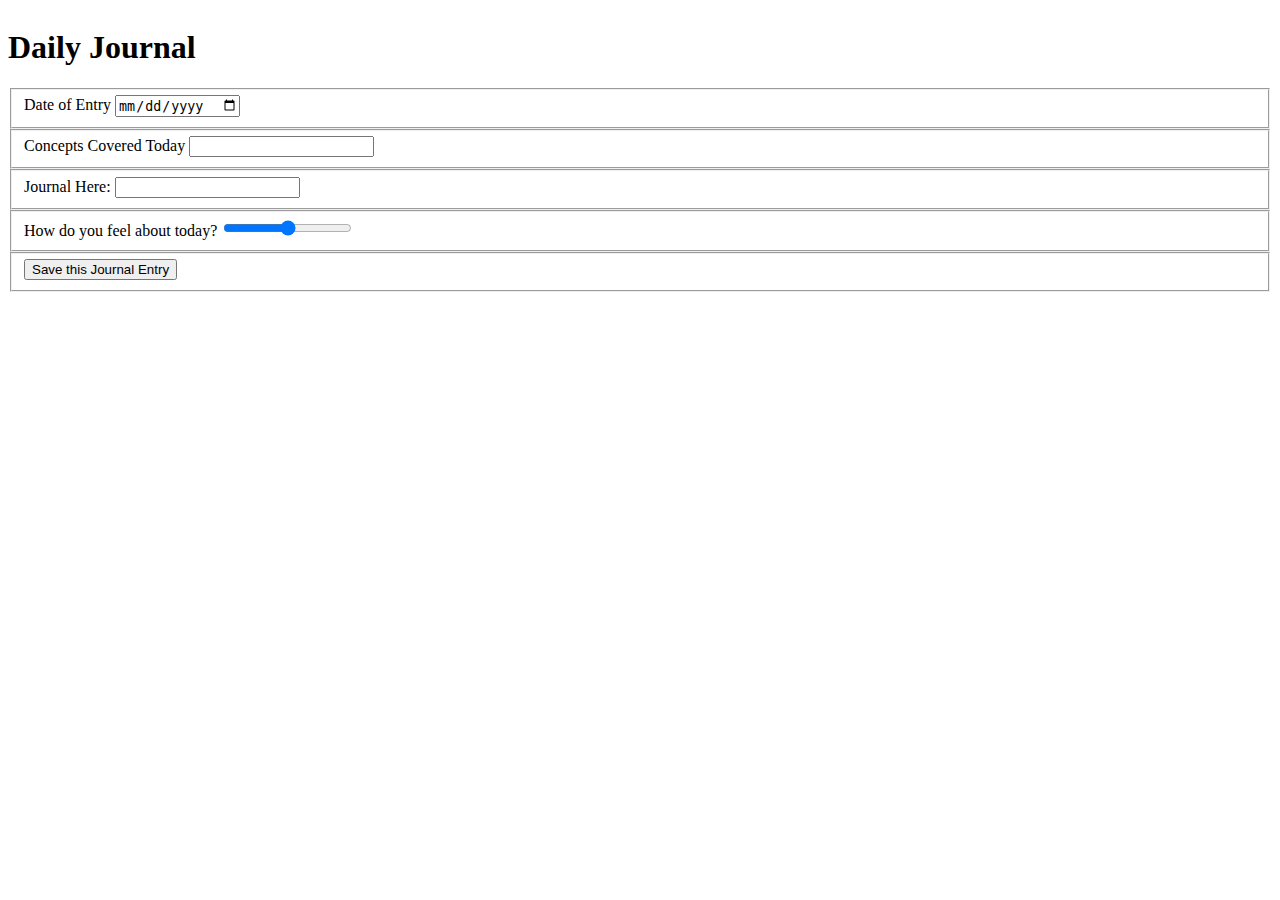
==== source-codes/index.html @ d5808921 "updated journals from today" ====
<!DOCTYPE html>
<html lang="en">
<head>
    <meta charset="UTF-8">
    <meta name="viewport" content="width=device-width, initial-scale=1.0">
    <meta http-equiv="X-UA-Compatible" content="ie=edge">
    <title>Daily Journal</title>
    <link rel="stylesheet" href="journal.css">
</head>
<body>
    <h1>Daily Journal</h1>
    <form action="">
        <fieldset>
            <label for="journalDate">Date of Entry</label>
                <input type="date" name="journalDate" id="journalDate">
            </label>
        </fieldset>
        <fieldset>
            <label for="conceptsCovered">Concepts Covered Today</label>
            <input type="text" name="conceptsCovered" id="conceptsCovered">
        </fieldset>
        <fieldset>
            <label for="journalEntry">Journal Here: </label>
            <input type="text" name="journalEntry" id="journalEntry">
        </fieldset>
        <fieldset>
            <label for="howIFeel">How do you feel about today?</label>
            <input type="range" name="howIFeel" id="howIFeel">
        </fieldset>
        <fieldset>
            <input type="button" value="Save this Journal Entry">
        </fieldset>
    </form>
    
</body>
</html>
---- source-codes/journal.css ----
body {
display: flex;
flex-direction: column;
}
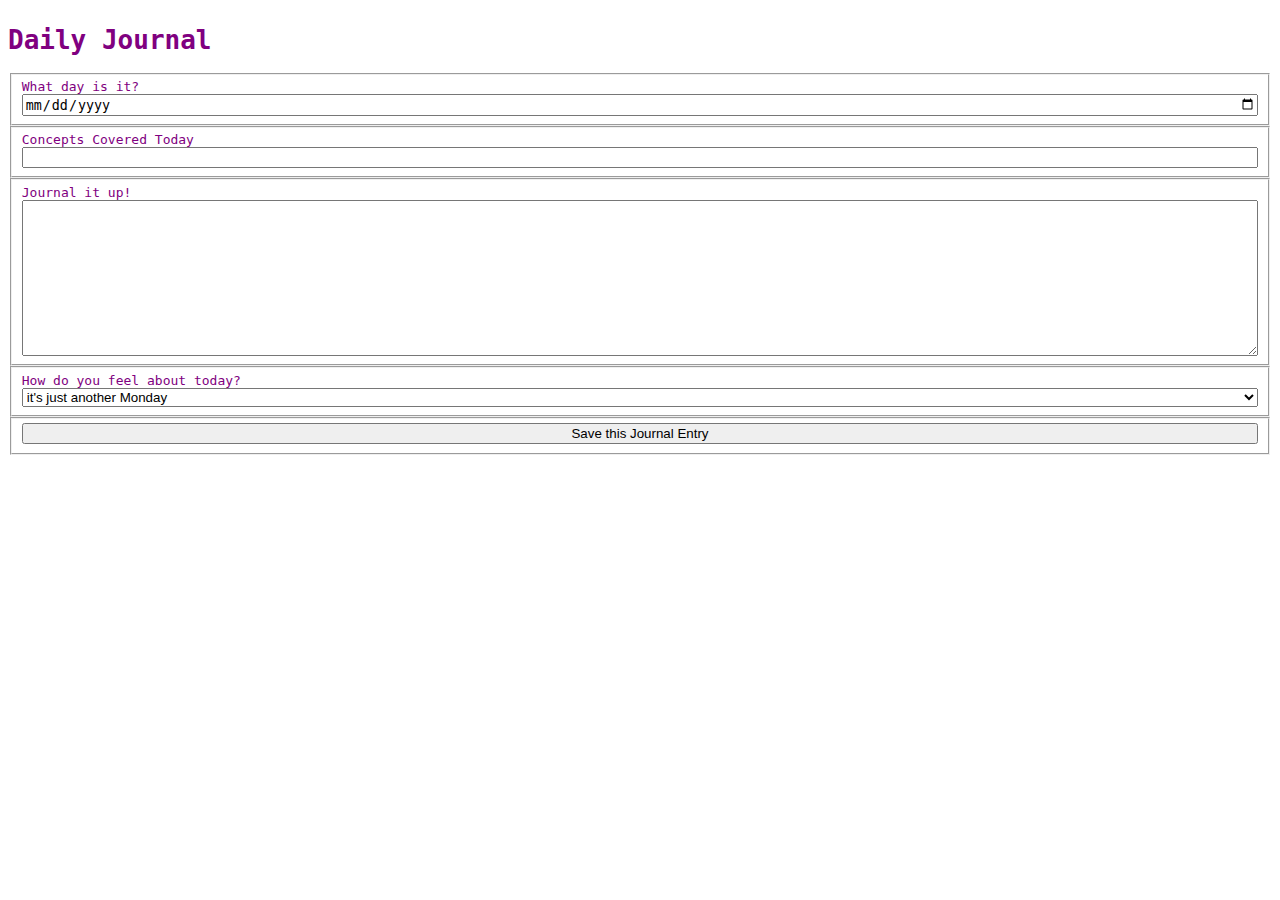
==== commit 8e936c66: "changes to journal" ====
--- a/source-codes/index.html
+++ b/source-codes/index.html
@@ -5,13 +5,13 @@
     <meta name="viewport" content="width=device-width, initial-scale=1.0">
     <meta http-equiv="X-UA-Compatible" content="ie=edge">
     <title>Daily Journal</title>
-    <link rel="stylesheet" href="journal.css">
+    <link rel="stylesheet" href="journal.css"/>
 </head>
 <body>
     <h1>Daily Journal</h1>
-    <form action="">
+    <form>
         <fieldset>
-            <label for="journalDate">Date of Entry</label>
+            <label for="journalDate">What day is it?</label>
                 <input type="date" name="journalDate" id="journalDate">
             </label>
         </fieldset>
@@ -20,17 +20,24 @@
             <input type="text" name="conceptsCovered" id="conceptsCovered">
         </fieldset>
         <fieldset>
-            <label for="journalEntry">Journal Here: </label>
-            <input type="text" name="journalEntry" id="journalEntry">
+            <label for="journalEntry">Journal it up! </label>
+            <textarea name="journalEntry" id="journalEntry" cols="30" rows="10"></textarea>
         </fieldset>
         <fieldset>
             <label for="howIFeel">How do you feel about today?</label>
-            <input type="range" name="howIFeel" id="howIFeel">
+            <select>
+                <option>it's just another Monday</option>
+                <option>frustrated</option>
+                <option>in need of self-care</option>
+                <option>giddy about what I completed</option>
+                <option>ready for more</option>
+                <option>ready to party</option>
+                <option>somewhere in the middle</option>
+            </select>
         </fieldset>
         <fieldset>
             <input type="button" value="Save this Journal Entry">
         </fieldset>
     </form>
-    
 </body>
 </html>--- a/source-codes/journal.css
+++ b/source-codes/journal.css
@@ -1,4 +1,16 @@
 body {
-display: flex;
-flex-direction: column;
-}+    display: flex;
+    flex-direction: column;
+    font-family: monospace;
+    color: purple;
+}
+
+fieldset {
+    display: flex;
+    flex-direction: column;
+}
+
+label {
+    color: purple;
+    font-family: monospace;
+}
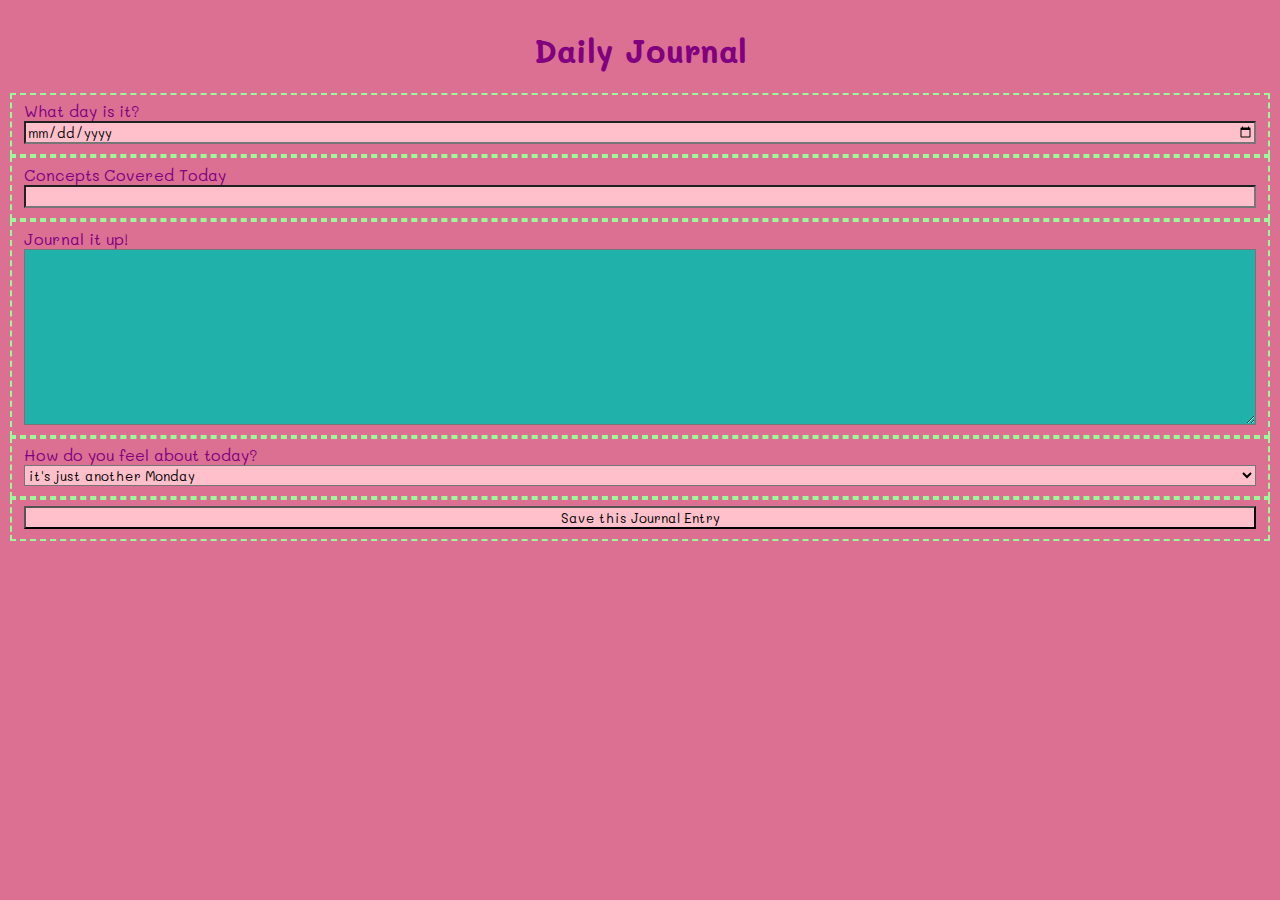
==== commit 8d8cb899: "working on DAILYJOURNALFIVE" ====
--- a/source-codes/index.html
+++ b/source-codes/index.html
@@ -6,24 +6,25 @@
     <meta http-equiv="X-UA-Compatible" content="ie=edge">
     <title>Daily Journal</title>
     <link rel="stylesheet" href="journal.css"/>
+    <link href="https://fonts.googleapis.com/css?family=Mali&display=swap" rel="stylesheet">
 </head>
 <body>
     <h1>Daily Journal</h1>
     <form>
-        <fieldset>
+        <fieldset class="entryDate">
             <label for="journalDate">What day is it?</label>
                 <input type="date" name="journalDate" id="journalDate">
             </label>
         </fieldset>
-        <fieldset>
+        <fieldset class="concepts">
             <label for="conceptsCovered">Concepts Covered Today</label>
             <input type="text" name="conceptsCovered" id="conceptsCovered">
         </fieldset>
-        <fieldset>
+        <fieldset class="entry">
             <label for="journalEntry">Journal it up! </label>
             <textarea name="journalEntry" id="journalEntry" cols="30" rows="10"></textarea>
         </fieldset>
-        <fieldset>
+        <fieldset class="mood">
             <label for="howIFeel">How do you feel about today?</label>
             <select>
                 <option>it's just another Monday</option>
@@ -35,9 +36,16 @@
                 <option>somewhere in the middle</option>
             </select>
         </fieldset>
-        <fieldset>
+        <fieldset class="saveIt">
             <input type="button" value="Save this Journal Entry">
         </fieldset>
     </form>
+    <article class="entryLog">
+
+    </article>
+<script src="scripts/data.js"></script>
+<script src="scripts/journals.js"></script>
+<script src="scripts/entriesComponent.js"></script>
+<script src="scripts/entriesDOM.js"></script>
 </body>
 </html>--- a/source-codes/journal.css
+++ b/source-codes/journal.css
@@ -1,16 +1,39 @@
 body {
     display: flex;
     flex-direction: column;
-    font-family: monospace;
+    font-family: 'Mali', cursive;
     color: purple;
+    background-color: palevioletred;
+    border-style: none;
+}
+
+h1 {
+    text-align: center;
 }
 
 fieldset {
     display: flex;
     flex-direction: column;
+    border-style: dashed;
+    border-color: palegreen;
 }
 
 label {
     color: purple;
-    font-family: monospace;
+    font-family: 'Mali', cursive;
 }
+
+input {
+    background-color: pink;
+    font-family: 'Mali', cursive;
+}
+
+textarea {
+    background-color: lightseagreen;
+    font-family: 'Mali', cursive;
+}
+
+select {
+    background-color: pink;
+    font-family: 'Mali', cursive;
+}